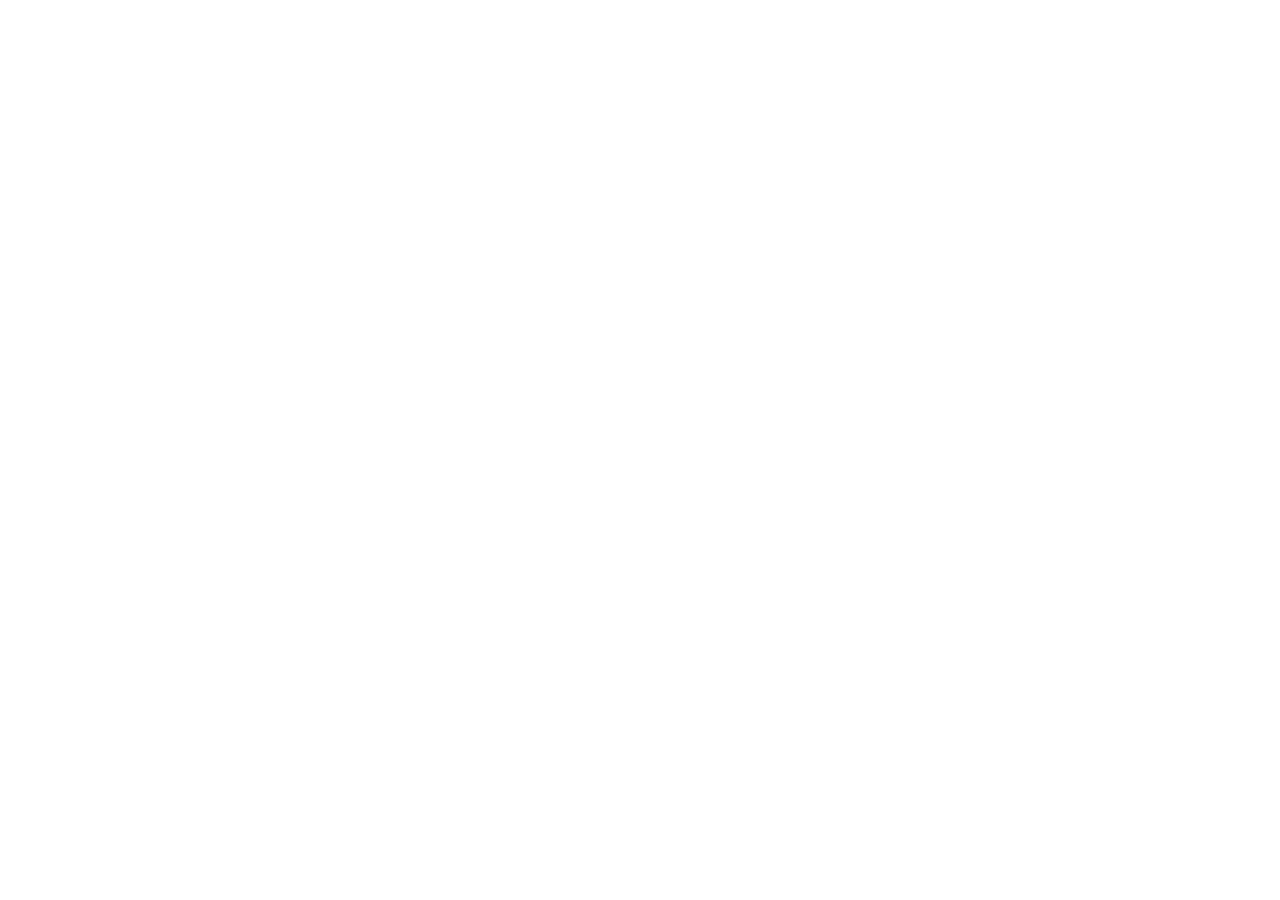
==== contact.html @ 079e3a2b "Arborescence, squelette de base et mise en page des fichiers HTML" ====
<!DOCTYPE html>
<html lang="fr">
<head>
    <meta charset="UTF-8">
    <meta name="viewport" content="width=device-width, initial-scale=1.0">
    <title>Contact & Inscription - AfriConnect Summit 2026</title>
    <link rel="stylesheet" href="css/style.css">
    <!-- Bootstrap Icons CDN -->
    <link rel="stylesheet" href="https://cdn.jsdelivr.net/npm/bootstrap-icons@1.11.0/font/bootstrap-icons.css">
    <!-- Google Fonts -->
    <link rel="preconnect" href="https://fonts.googleapis.com">
    <link rel="preconnect" href="https://fonts.gstatic.com" crossorigin>
    <link href="https://fonts.googleapis.com/css2?family=Playfair+Display:wght@700;900&family=Inter:wght@400;500;600;700&display=swap" rel="stylesheet">
</head>
<body>
    

     <!-- La structure de l'html  -->
    <header>

    </header>


    <main>

    </main>
    <section>

    </section>
    <!-- Pied de page  -->
    <footer>
        
    </footer>
    <script src="js/main.js"></script>
</body>
</html>
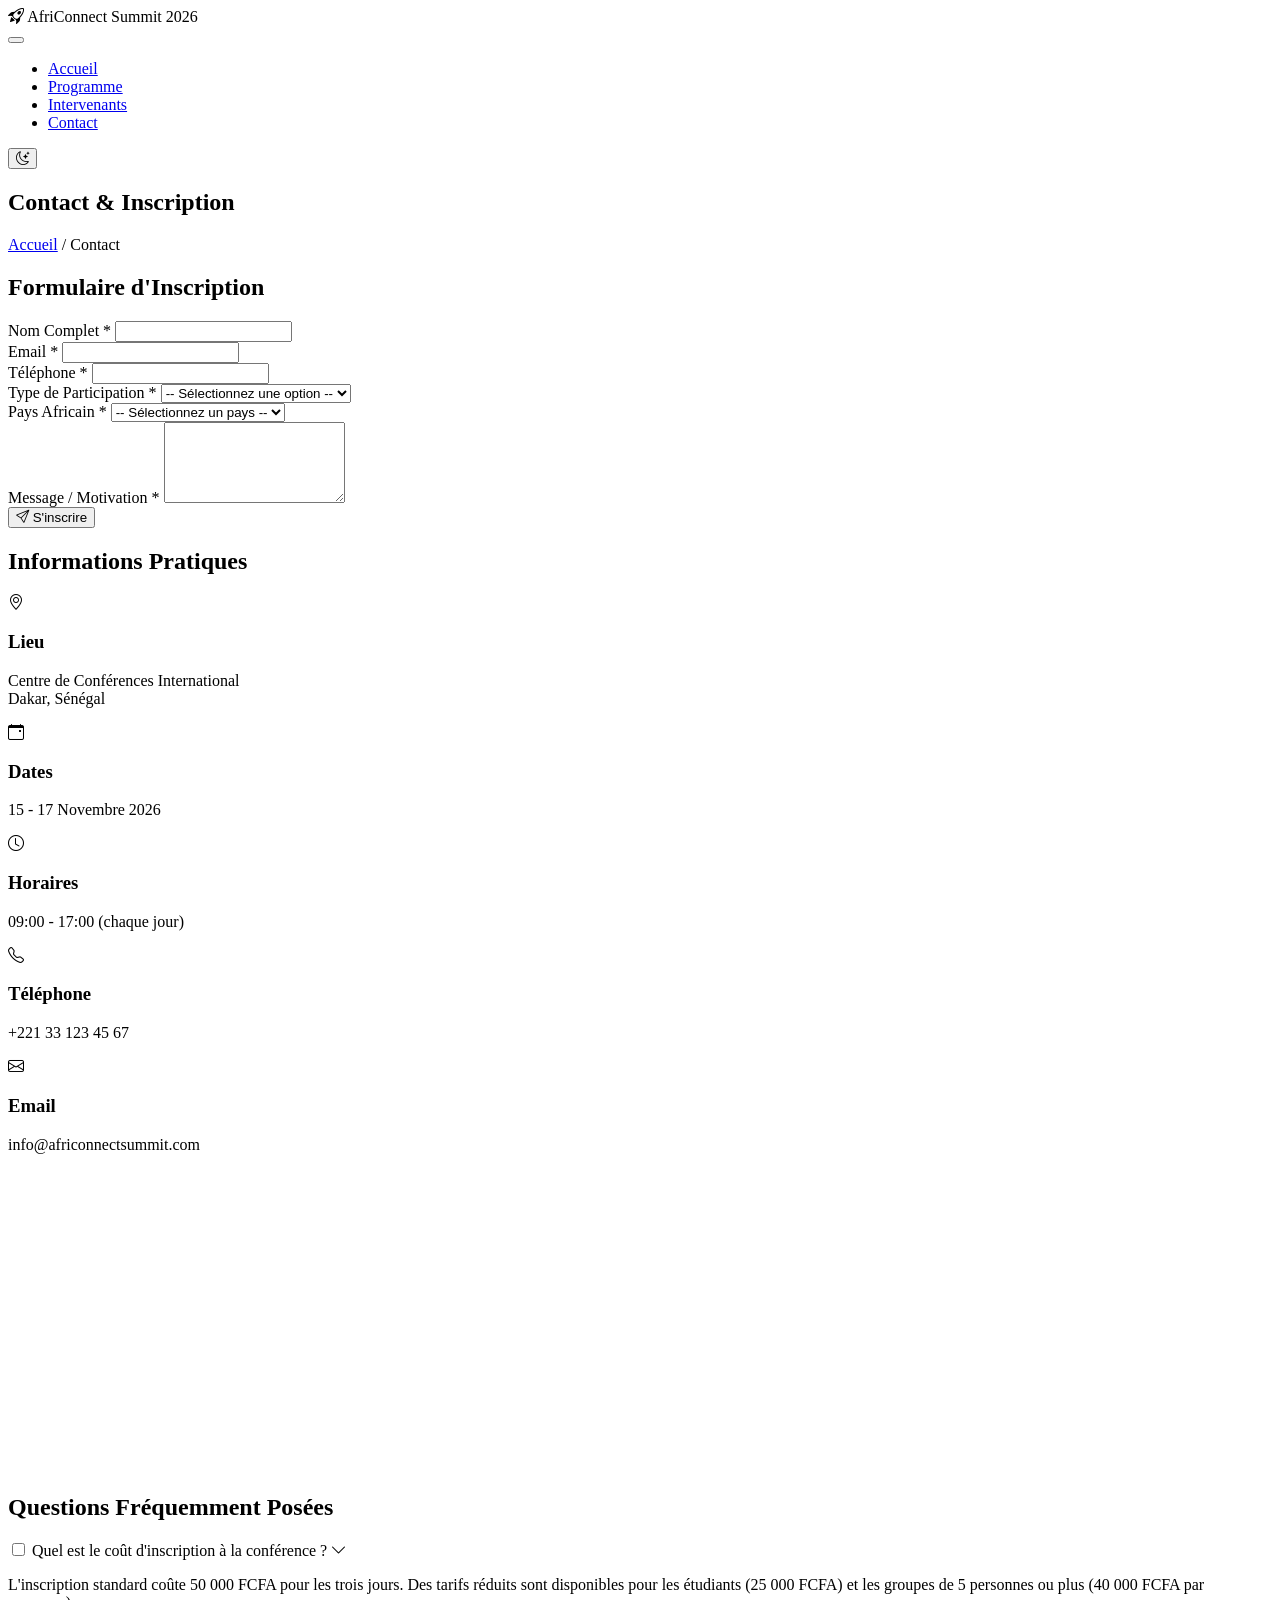
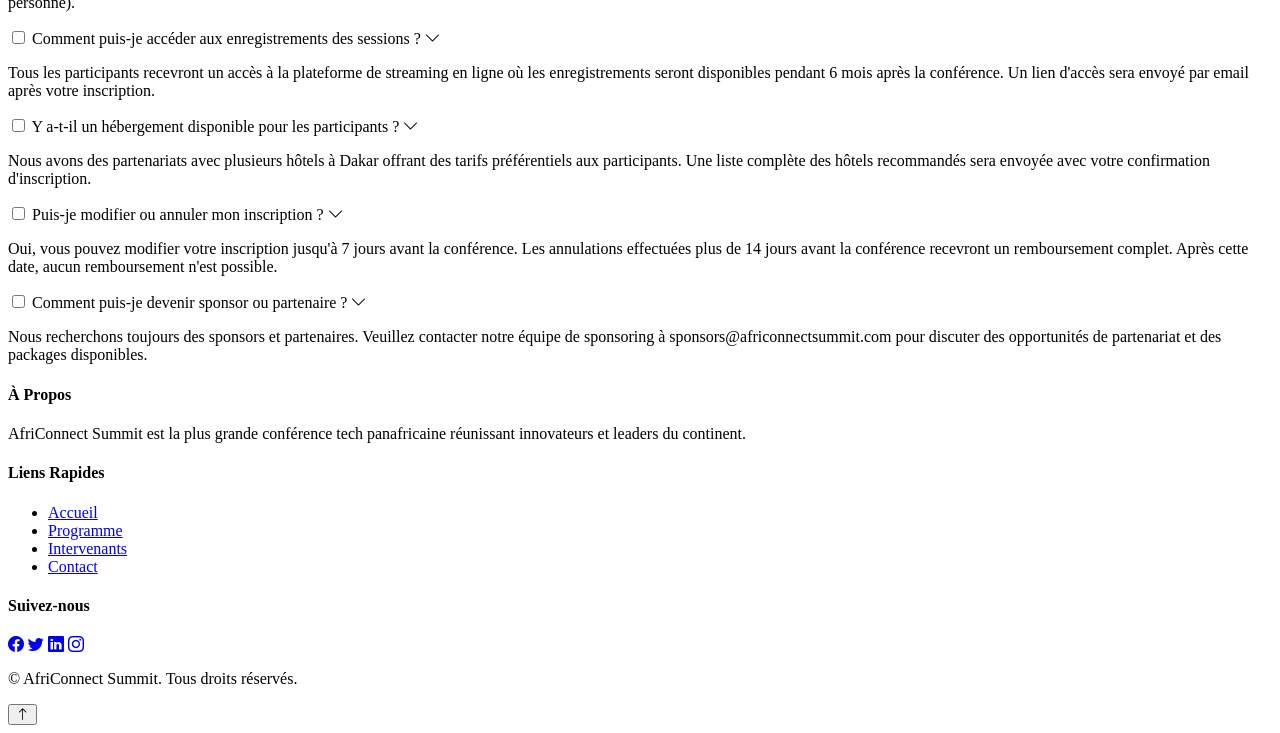
==== commit 2ad81fd3: "HTML: structure complète des quatres pages avec le contenu texte et mise en place de toutes les imag" ====
--- a/contact.html
+++ b/contact.html
@@ -13,24 +13,272 @@
     <link href="https://fonts.googleapis.com/css2?family=Playfair+Display:wght@700;900&family=Inter:wght@400;500;600;700&display=swap" rel="stylesheet">
 </head>
 <body>
-    
-
-     <!-- La structure de l'html  -->
-    <header>
-
+     <!-- NAVBAR -->
+    <header class="navbar" id="navbar">
+        <nav class="navbar-container">
+            <div class="navbar-logo">
+                <i class="bi bi-rocket-takeoff"></i>
+                <span>AfriConnect Summit 2026</span>
+            </div>
+            
+            <button class="hamburger" id="hamburger" aria-label="Menu">
+                <span></span>
+                <span></span>
+                <span></span>
+            </button>
+            
+            <ul class="nav-menu" id="navMenu">
+                <li><a href="index.html" class="nav-link">Accueil</a></li>
+                <li><a href="programme.html" class="nav-link">Programme</a></li>
+                <li><a href="intervenants.html" class="nav-link">Intervenants</a></li>
+                <li><a href="contact.html" class="nav-link active">Contact</a></li>
+            </ul>
+            
+            <button class="theme-toggle" id="themeToggle" aria-label="Basculer le thème">
+                <i class="bi bi-moon-stars"></i>
+            </button>
+        </nav>
     </header>
 
-
     <main>
-
+        <!-- HERO INTERNE -->
+        <section class="internal-hero">
+            <div class="hero-overlay">
+                <h1>Contact & Inscription</h1>
+                <nav class="breadcrumb">
+                    <a href="index.html">Accueil</a>
+                    <span>/</span>
+                    <span>Contact</span>
+                </nav>
+            </div>
+        </section>
+
+        <!-- SECTION FORMULAIRE -->
+        <section class="contact-section">
+            <div class="container">
+                <div class="contact-wrapper">
+                    <!-- FORMULAIRE -->
+                    <div class="form-column">
+                        <h2>Formulaire d'Inscription</h2>
+                        <form id="registrationForm" class="registration-form">
+                            <!-- Nom Complet -->
+                            <div class="form-group">
+                                <label for="fullname">Nom Complet *</label>
+                                <input type="text" id="fullname" name="fullname" required aria-label="Nom complet">
+                                <span class="error-message" id="fullname-error"></span>
+                            </div>
+
+                            <!-- Email -->
+                            <div class="form-group">
+                                <label for="email">Email *</label>
+                                <input type="email" id="email" name="email" required aria-label="Adresse email">
+                                <span class="error-message" id="email-error"></span>
+                            </div>
+                             <!-- Téléphone -->
+                            <div class="form-group">
+                                <label for="phone">Téléphone *</label>
+                                <input type="tel" id="phone" name="phone" required aria-label="Numéro de téléphone">
+                                <span class="error-message" id="phone-error"></span>
+                            </div>
+
+                            <!-- Type de Participation -->
+                            <div class="form-group">
+                                <label for="participation">Type de Participation *</label>
+                                <select id="participation" name="participation" required aria-label="Type de participation">
+                                    <option value="">-- Sélectionnez une option --</option>
+                                    <option value="participant">Participant</option>
+                                    <option value="speaker">Conférencier</option>
+                                    <option value="sponsor">Sponsor</option>
+                                    <option value="media">Média</option>
+                                </select>
+                                <span class="error-message" id="participation-error"></span>
+                            </div>
+
+                            <!-- Pays -->
+                            <div class="form-group">
+                                <label for="country">Pays Africain *</label>
+                                <select id="country" name="country" required aria-label="Pays africain">
+                                    <option value="">-- Sélectionnez un pays --</option>
+                                    <option value="algeria">Algérie</option>
+                                    <option value="cameroon">Cameroun</option>
+                                    <option value="egypt">Égypte</option>
+                                    <option value="ethiopia">Éthiopie</option>
+                                    <option value="ghana">Ghana</option>
+                                    <option value="ivory_coast">Côte d'Ivoire</option>
+                                    <option value="kenya">Kenya</option>
+                                    <option value="mali">Mali</option>
+                                    <option value="nigeria">Nigeria</option>
+                                    <option value="senegal">Sénégal</option>
+                                    <option value="south_africa">Afrique du Sud</option>
+                                    <option value="uganda">Ouganda</option>
+                                </select>
+                                <span class="error-message" id="country-error"></span>
+                            </div>
+
+                            <!-- Message/Motivation -->
+                            <div class="form-group">
+                                <label for="message">Message / Motivation *</label>
+                                <textarea id="message" name="message" rows="5" required aria-label="Message ou motivation"></textarea>
+                                <span class="error-message" id="message-error"></span>
+                            </div>
+
+                            <!-- Bouton Envoi -->
+                            <button type="submit" class="btn btn-primary form-submit">
+                                <i class="bi bi-send"></i> S'inscrire
+                            </button>
+                            <!-- Message de Succès -->
+                            <div id="successMessage" class="success-message" style="display: none;">
+                                <i class="bi bi-check-circle"></i>
+                                <p>Merci pour votre inscription ! Nous vous contacterons bientôt.</p>
+                            </div>
+                        </form>
+                    </div>
+
+                    <!-- INFORMATIONS -->
+                    <div class="info-column">
+                        <h2>Informations Pratiques</h2>
+                        
+                        <div class="info-card">
+                            <i class="bi bi-geo-alt"></i>
+                            <h3>Lieu</h3>
+                            <p>Centre de Conférences International<br>Dakar, Sénégal</p>
+                        </div>
+
+                        <div class="info-card">
+                            <i class="bi bi-calendar-event"></i>
+                            <h3>Dates</h3>
+                            <p>15 - 17 Novembre 2026</p>
+                        </div>
+
+                        <div class="info-card">
+                            <i class="bi bi-clock"></i>
+                            <h3>Horaires</h3>
+                            <p>09:00 - 17:00 (chaque jour)</p>
+                        </div>
+
+                        <div class="info-card">
+                            <i class="bi bi-telephone"></i>
+                            <h3>Téléphone</h3>
+                            <p>+221 33 123 45 67</p>
+                        </div>
+
+                        <div class="info-card">
+                            <i class="bi bi-envelope"></i>
+                            <h3>Email</h3>
+                            <p>info@africonnectsummit.com</p>
+                        </div>
+
+                        <!-- Google Maps -->
+                        <div class="map-container">
+                            <iframe src="https://www.google.com/maps/embed?pb=!1m18!1m12!1m3!1d3857.6843835093316!2d-17.057389!3d14.7167!2m3!1f0!2f0!3f0!3m2!1i1024!2i768!4f13.1!3m3!1m2!1s0xec172f6e1c6c6c6d%3A0x1c6c6c6c6c6c6c6c!2sDakar%2C%20S%C3%A9n%C3%A9gal!5e0!3m2!1sfr!2sfr!4v1234567890" width="100%" height="300" style="border:0;" allowfullscreen="" loading="lazy" referrerpolicy="no-referrer-when-downgrade" title="Localisation d'AfriConnect Summit à Dakar"></iframe>
+                        </div>
+                    </div>
+                </div>
+            </div>
+        </section>
+         <!-- SECTION FAQ -->
+        <section class="faq-section">
+            <div class="container">
+                <h2 class="section-title">Questions Fréquemment Posées</h2>
+                
+                <div class="faq-container">
+                    <!-- FAQ 1 -->
+                    <div class="faq-item">
+                        <input type="checkbox" id="faq1" class="faq-checkbox">
+                        <label for="faq1" class="faq-question">
+                            <span>Quel est le coût d'inscription à la conférence ?</span>
+                            <i class="bi bi-chevron-down"></i>
+                        </label>
+                        <div class="faq-answer">
+                            <p>L'inscription standard coûte 50 000 FCFA pour les trois jours. Des tarifs réduits sont disponibles pour les étudiants (25 000 FCFA) et les groupes de 5 personnes ou plus (40 000 FCFA par personne).</p>
+                        </div>
+                    </div>
+
+                    <!-- FAQ 2 -->
+                    <div class="faq-item">
+                        <input type="checkbox" id="faq2" class="faq-checkbox">
+                        <label for="faq2" class="faq-question">
+                            <span>Comment puis-je accéder aux enregistrements des sessions ?</span>
+                            <i class="bi bi-chevron-down"></i>
+                        </label>
+                        <div class="faq-answer">
+                            <p>Tous les participants recevront un accès à la plateforme de streaming en ligne où les enregistrements seront disponibles pendant 6 mois après la conférence. Un lien d'accès sera envoyé par email après votre inscription.</p>
+                        </div>
+                    </div>
+
+                    <!-- FAQ 3 -->
+                    <div class="faq-item">
+                        <input type="checkbox" id="faq3" class="faq-checkbox">
+                        <label for="faq3" class="faq-question">
+                            <span>Y a-t-il un hébergement disponible pour les participants ?</span>
+                            <i class="bi bi-chevron-down"></i>
+                        </label>
+                        <div class="faq-answer">
+                            <p>Nous avons des partenariats avec plusieurs hôtels à Dakar offrant des tarifs préférentiels aux participants. Une liste complète des hôtels recommandés sera envoyée avec votre confirmation d'inscription.</p>
+                        </div>
+                    </div>
+
+                    <!-- FAQ 4 -->
+                    <div class="faq-item">
+                        <input type="checkbox" id="faq4" class="faq-checkbox">
+                        <label for="faq4" class="faq-question">
+                            <span>Puis-je modifier ou annuler mon inscription ?</span>
+                            <i class="bi bi-chevron-down"></i>
+                        </label>
+                        <div class="faq-answer">
+                            <p>Oui, vous pouvez modifier votre inscription jusqu'à 7 jours avant la conférence. Les annulations effectuées plus de 14 jours avant la conférence recevront un remboursement complet. Après cette date, aucun remboursement n'est possible.</p>
+                        </div>
+                    </div>
+                    <!-- FAQ 5 -->
+                    <div class="faq-item">
+                        <input type="checkbox" id="faq5" class="faq-checkbox">
+                        <label for="faq5" class="faq-question">
+                            <span>Comment puis-je devenir sponsor ou partenaire ?</span>
+                            <i class="bi bi-chevron-down"></i>
+                        </label>
+                        <div class="faq-answer">
+                            <p>Nous recherchons toujours des sponsors et partenaires. Veuillez contacter notre équipe de sponsoring à sponsors@africonnectsummit.com pour discuter des opportunités de partenariat et des packages disponibles.</p>
+                        </div>
+                    </div>
+                </div>
+            </div>
+        </section>
     </main>
-    <section>
-
-    </section>
-    <!-- Pied de page  -->
-    <footer>
-        
+
+    <!-- FOOTER -->
+    <footer class="footer">
+        <div class="footer-container">
+            <div class="footer-column">
+                <h4>À Propos</h4>
+                <p>AfriConnect Summit est la plus grande conférence tech panafricaine réunissant innovateurs et leaders du continent.</p>
+            </div>
+            <div class="footer-column">
+                <h4>Liens Rapides</h4>
+                <ul>
+                    <li><a href="index.html">Accueil</a></li>
+                    <li><a href="programme.html">Programme</a></li>
+                    <li><a href="intervenants.html">Intervenants</a></li>
+                    <li><a href="contact.html">Contact</a></li>
+                </ul>
+            </div>
+            <div class="footer-column">
+                <h4>Suivez-nous</h4>
+                <div class="social-icons">
+                    <a href="#" aria-label="Facebook"><i class="bi bi-facebook"></i></a>
+                    <a href="#" aria-label="Twitter"><i class="bi bi-twitter"></i></a>
+                    <a href="#" aria-label="LinkedIn"><i class="bi bi-linkedin"></i></a>
+                    <a href="#" aria-label="Instagram"><i class="bi bi-instagram"></i></a>
+                </div>
+            </div>
+        </div>
+        <div class="footer-bottom">
+            <p>&copy; <span id="year"></span> AfriConnect Summit. Tous droits réservés.</p>
+            <button class="scroll-to-top" id="scrollToTop" aria-label="Retour en haut">
+                <i class="bi bi-arrow-up"></i>
+            </button>
+        </div>
     </footer>
+ 
     <script src="js/main.js"></script>
 </body>
 </html>
